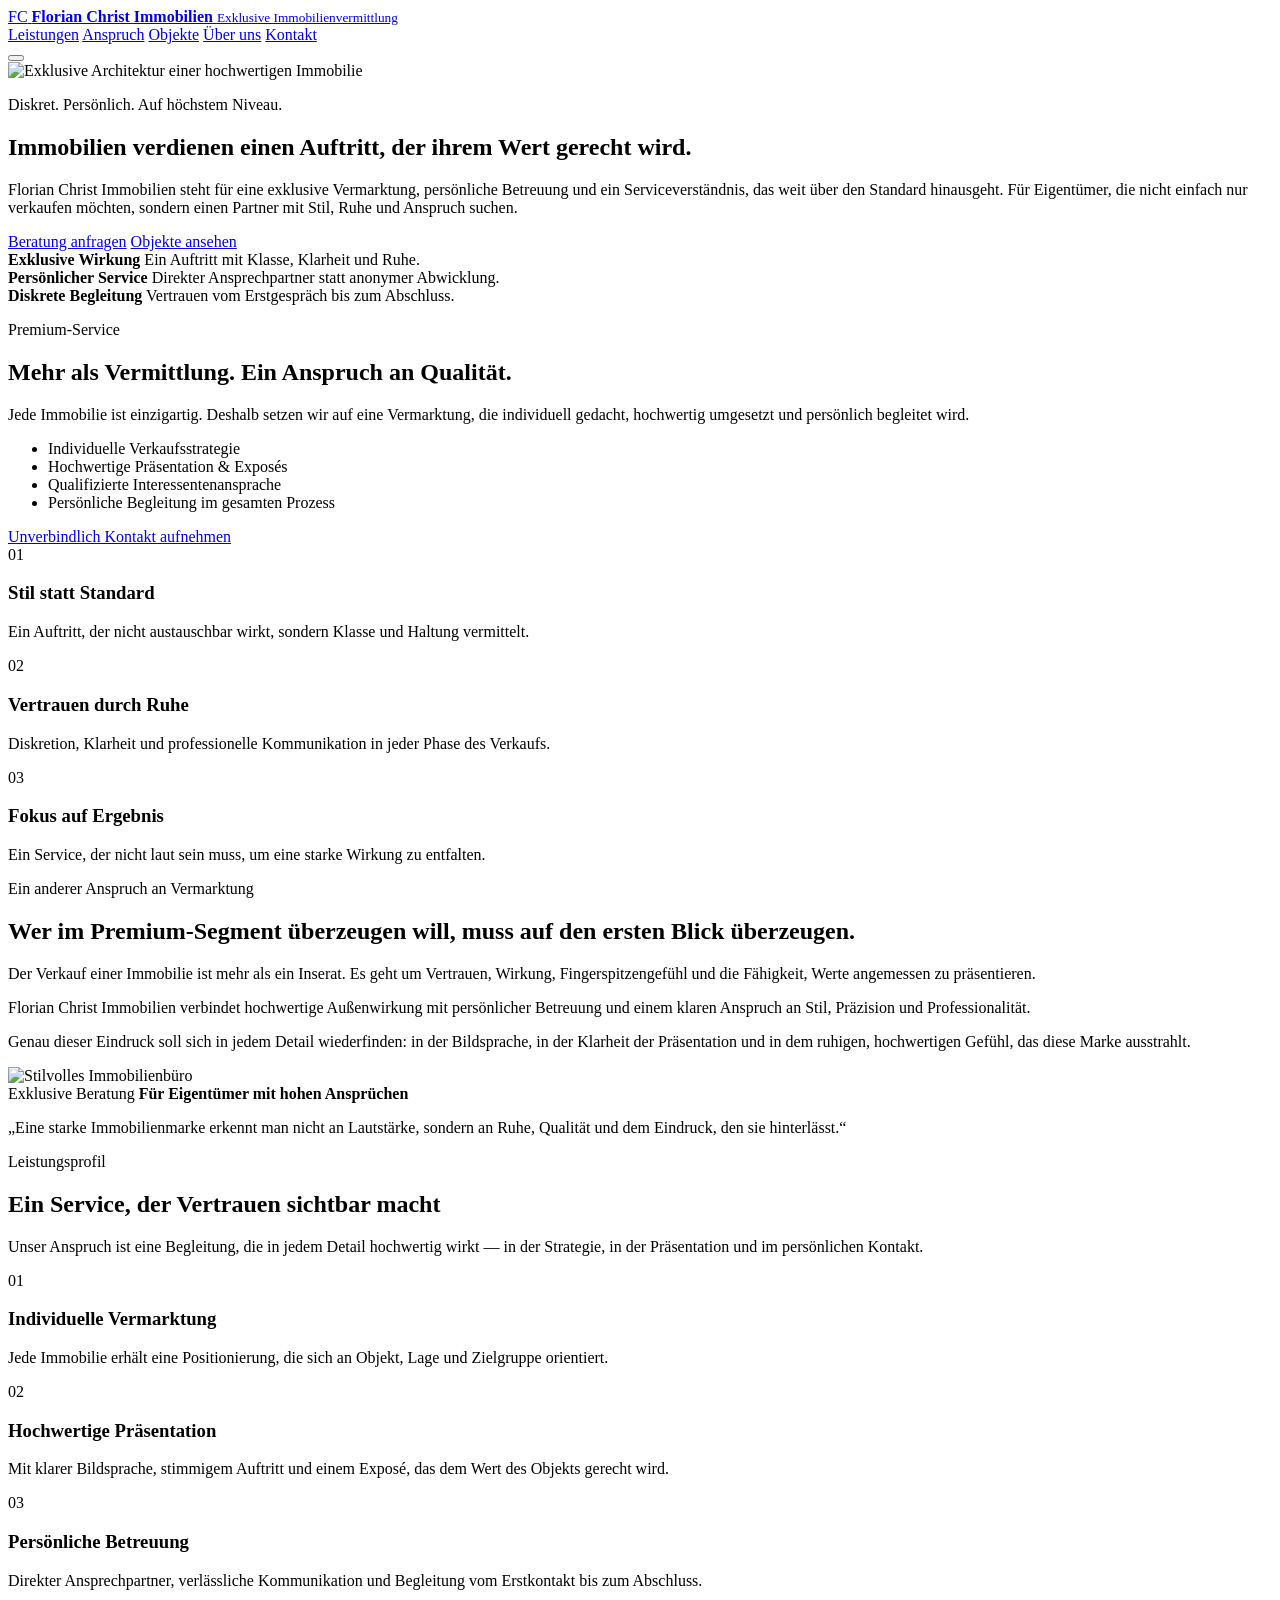
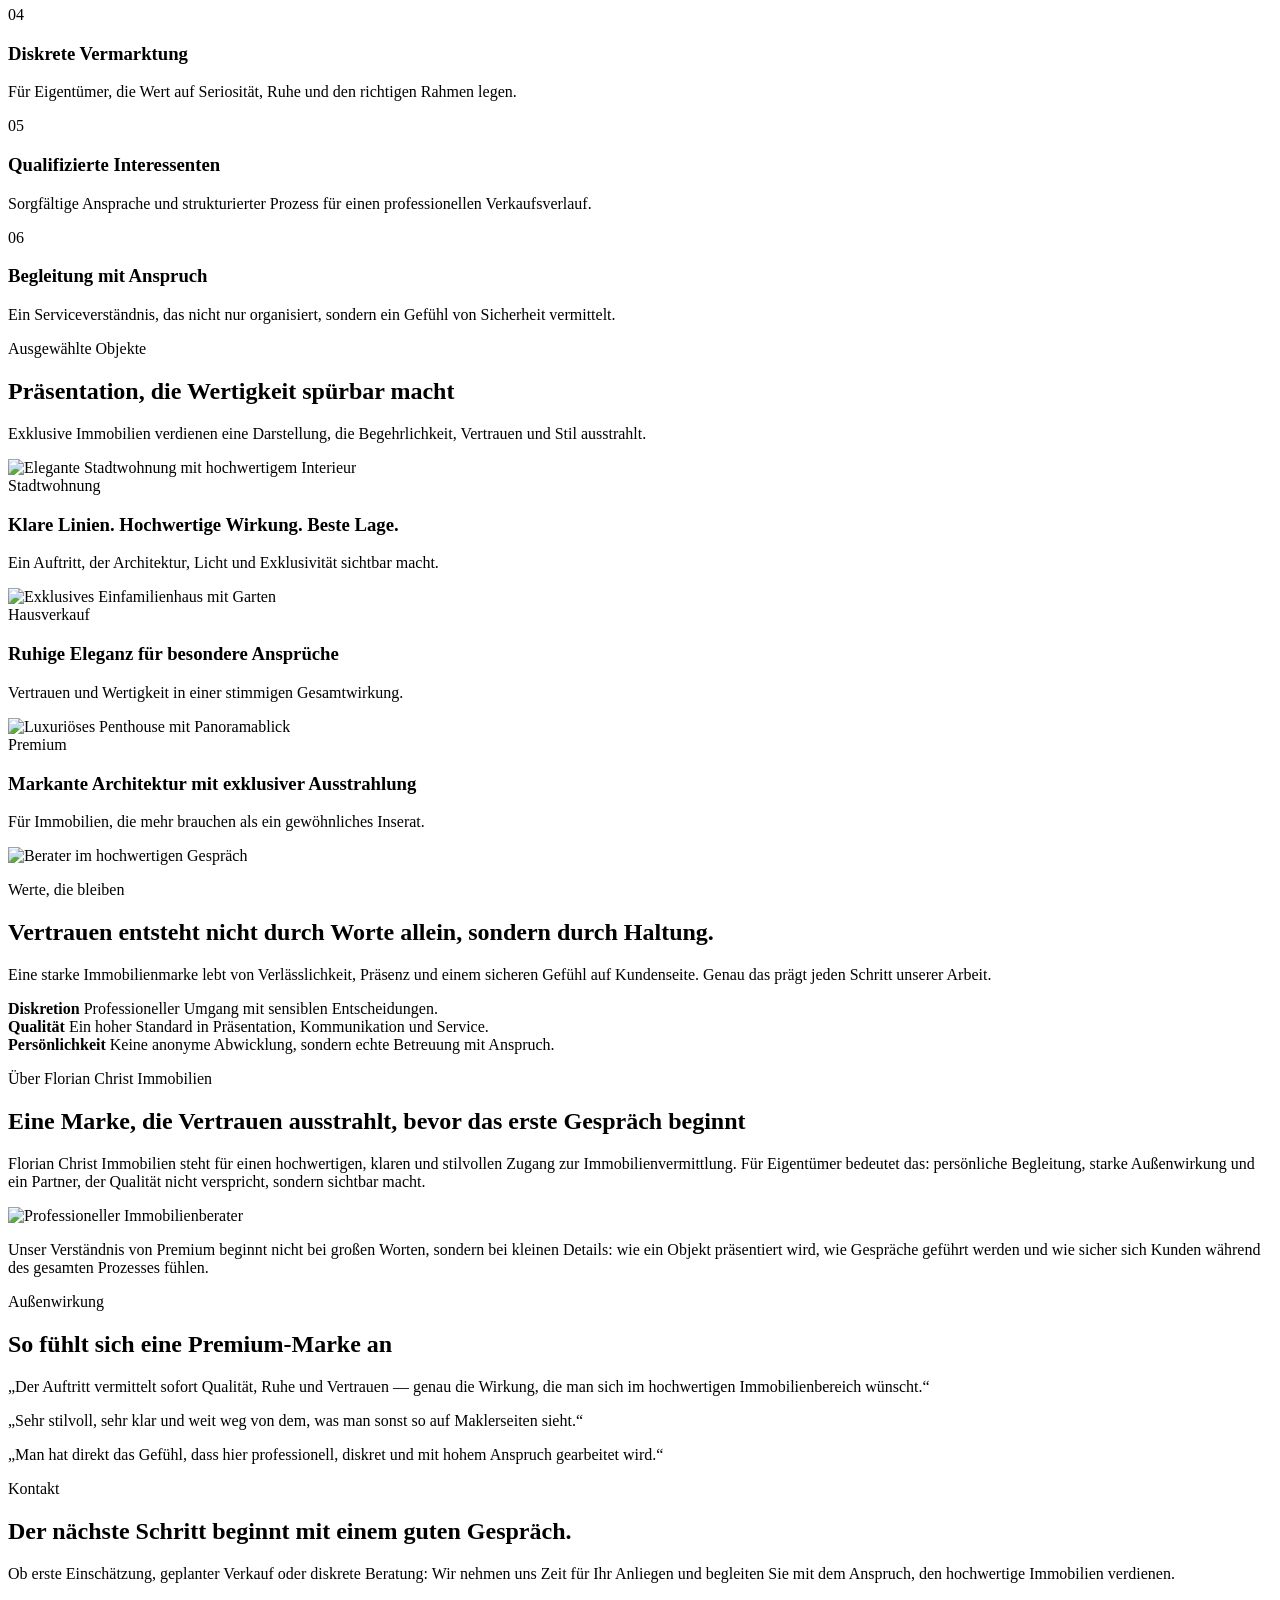
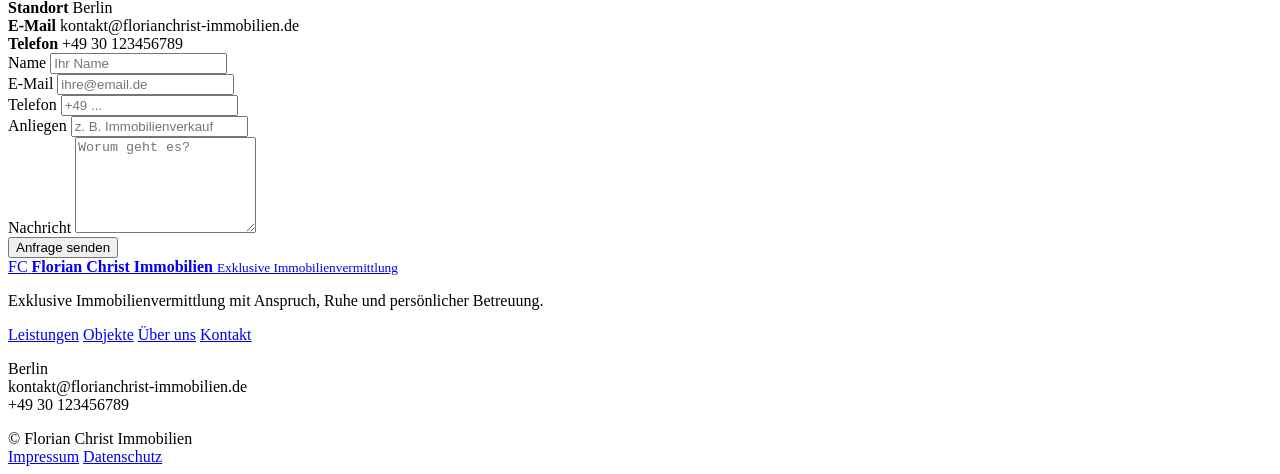
==== index.html @ 6dcbed52 "Create index.html" ====
<!DOCTYPE html>
<html lang="de">
<head>
  <meta charset="UTF-8" />
  <meta name="viewport" content="width=device-width, initial-scale=1.0" />

  <title>Florian Christ Immobilien | Exklusive Immobilienvermittlung in Berlin</title>
  <meta name="description" content="Florian Christ Immobilien steht für exklusive Immobilienvermittlung, persönliche Beratung und diskrete Vermarktung in Berlin." />
  <meta name="theme-color" content="#0b0d10" />

  <meta property="og:title" content="Florian Christ Immobilien | Exklusive Immobilienvermittlung in Berlin" />
  <meta property="og:description" content="Diskrete Beratung, hochwertige Präsentation und ein Service, der Vertrauen vom ersten Eindruck an spürbar macht." />
  <meta property="og:type" content="website" />
  <meta property="og:image" content="assets/hero.jpg" />
  <meta property="og:locale" content="de_DE" />

  <link rel="preconnect" href="https://fonts.googleapis.com" />
  <link rel="preconnect" href="https://fonts.gstatic.com" crossorigin />
  <link href="https://fonts.googleapis.com/css2?family=Cormorant+Garamond:wght@500;600;700&family=Inter:wght@400;500;600;700&display=swap" rel="stylesheet" />

  <link rel="stylesheet" href="styles.css" />
  <script defer src="main.js"></script>
</head>
<body>
  <div class="page-noise"></div>
  <div class="cursor-glow" id="cursorGlow"></div>

  <header class="site-header" id="top">
    <div class="container header-inner">
      <a href="#top" class="brand" aria-label="Zur Startseite">
        <span class="brand-mark">FC</span>
        <span class="brand-copy">
          <strong>Florian Christ Immobilien</strong>
          <small>Exklusive Immobilienvermittlung</small>
        </span>
      </a>

      <nav class="main-nav" id="mainNav" aria-label="Hauptnavigation">
        <a href="#leistungen">Leistungen</a>
        <a href="#anspruch">Anspruch</a>
        <a href="#objekte">Objekte</a>
        <a href="#ueber-uns">Über uns</a>
        <a href="#kontakt">Kontakt</a>
      </nav>

      <button class="menu-toggle" id="menuToggle" aria-label="Menü öffnen" aria-expanded="false">
        <span></span>
        <span></span>
        <span></span>
      </button>
    </div>
  </header>

  <main>
    <section class="hero">
      <div class="hero-media">
        <img src="assets/hero.jpg" alt="Exklusive Architektur einer hochwertigen Immobilie" />
      </div>

      <div class="hero-overlay"></div>
      <div class="hero-light"></div>

      <div class="container hero-grid">
        <div class="hero-copy reveal">
          <p class="eyebrow">Diskret. Persönlich. Auf höchstem Niveau.</p>

          <h1>
            Immobilien verdienen
            einen Auftritt,
            der ihrem Wert
            gerecht wird.
          </h1>

          <p class="hero-text">
            Florian Christ Immobilien steht für eine exklusive Vermarktung,
            persönliche Betreuung und ein Serviceverständnis, das weit über
            den Standard hinausgeht. Für Eigentümer, die nicht einfach nur
            verkaufen möchten, sondern einen Partner mit Stil, Ruhe und Anspruch suchen.
          </p>

          <div class="hero-actions">
            <a href="#kontakt" class="btn btn-gold">Beratung anfragen</a>
            <a href="#objekte" class="btn btn-ghost">Objekte ansehen</a>
          </div>

          <div class="hero-signals">
            <div class="signal-card reveal delay-1">
              <strong>Exklusive Wirkung</strong>
              <span>Ein Auftritt mit Klasse, Klarheit und Ruhe.</span>
            </div>
            <div class="signal-card reveal delay-2">
              <strong>Persönlicher Service</strong>
              <span>Direkter Ansprechpartner statt anonymer Abwicklung.</span>
            </div>
            <div class="signal-card reveal delay-3">
              <strong>Diskrete Begleitung</strong>
              <span>Vertrauen vom Erstgespräch bis zum Abschluss.</span>
            </div>
          </div>
        </div>

        <aside class="hero-panel reveal delay-1">
          <div class="glass-card premium-float">
            <p class="panel-kicker">Premium-Service</p>
            <h2>Mehr als Vermittlung. Ein Anspruch an Qualität.</h2>
            <p>
              Jede Immobilie ist einzigartig. Deshalb setzen wir auf eine Vermarktung,
              die individuell gedacht, hochwertig umgesetzt und persönlich begleitet wird.
            </p>

            <ul class="panel-list">
              <li>Individuelle Verkaufsstrategie</li>
              <li>Hochwertige Präsentation & Exposés</li>
              <li>Qualifizierte Interessentenansprache</li>
              <li>Persönliche Begleitung im gesamten Prozess</li>
            </ul>

            <a href="#kontakt" class="inline-link">Unverbindlich Kontakt aufnehmen</a>
          </div>
        </aside>
      </div>
    </section>

    <section class="trust-strip">
      <div class="container trust-grid">
        <article class="trust-item reveal">
          <span class="trust-index">01</span>
          <div>
            <h3>Stil statt Standard</h3>
            <p>Ein Auftritt, der nicht austauschbar wirkt, sondern Klasse und Haltung vermittelt.</p>
          </div>
        </article>

        <article class="trust-item reveal delay-1">
          <span class="trust-index">02</span>
          <div>
            <h3>Vertrauen durch Ruhe</h3>
            <p>Diskretion, Klarheit und professionelle Kommunikation in jeder Phase des Verkaufs.</p>
          </div>
        </article>

        <article class="trust-item reveal delay-2">
          <span class="trust-index">03</span>
          <div>
            <h3>Fokus auf Ergebnis</h3>
            <p>Ein Service, der nicht laut sein muss, um eine starke Wirkung zu entfalten.</p>
          </div>
        </article>
      </div>
    </section>

    <section class="section intro-section" id="anspruch">
      <div class="container split-layout">
        <div class="copy reveal">
          <p class="eyebrow">Ein anderer Anspruch an Vermarktung</p>
          <h2>Wer im Premium-Segment überzeugen will, muss auf den ersten Blick überzeugen.</h2>
          <p>
            Der Verkauf einer Immobilie ist mehr als ein Inserat. Es geht um Vertrauen,
            Wirkung, Fingerspitzengefühl und die Fähigkeit, Werte angemessen zu präsentieren.
          </p>
          <p>
            Florian Christ Immobilien verbindet hochwertige Außenwirkung mit persönlicher Betreuung
            und einem klaren Anspruch an Stil, Präzision und Professionalität.
          </p>
          <p>
            Genau dieser Eindruck soll sich in jedem Detail wiederfinden: in der Bildsprache,
            in der Klarheit der Präsentation und in dem ruhigen, hochwertigen Gefühl,
            das diese Marke ausstrahlt.
          </p>
        </div>

        <div class="visual-frame reveal delay-1">
          <img src="assets/office.jpg" alt="Stilvolles Immobilienbüro" />
          <div class="floating-info">
            <span>Exklusive Beratung</span>
            <strong>Für Eigentümer mit hohen Ansprüchen</strong>
          </div>
        </div>
      </div>
    </section>

    <section class="section premium-band">
      <div class="container">
        <div class="premium-band-card reveal">
          <p>
            „Eine starke Immobilienmarke erkennt man nicht an Lautstärke,
            sondern an Ruhe, Qualität und dem Eindruck, den sie hinterlässt.“
          </p>
        </div>
      </div>
    </section>

    <section class="section services-section" id="leistungen">
      <div class="container">
        <div class="section-head reveal">
          <p class="eyebrow">Leistungsprofil</p>
          <h2>Ein Service, der Vertrauen sichtbar macht</h2>
          <p>
            Unser Anspruch ist eine Begleitung, die in jedem Detail hochwertig wirkt —
            in der Strategie, in der Präsentation und im persönlichen Kontakt.
          </p>
        </div>

        <div class="services-grid">
          <article class="service-card reveal">
            <span class="service-number">01</span>
            <h3>Individuelle Vermarktung</h3>
            <p>Jede Immobilie erhält eine Positionierung, die sich an Objekt, Lage und Zielgruppe orientiert.</p>
          </article>

          <article class="service-card reveal delay-1">
            <span class="service-number">02</span>
            <h3>Hochwertige Präsentation</h3>
            <p>Mit klarer Bildsprache, stimmigem Auftritt und einem Exposé, das dem Wert des Objekts gerecht wird.</p>
          </article>

          <article class="service-card reveal delay-2">
            <span class="service-number">03</span>
            <h3>Persönliche Betreuung</h3>
            <p>Direkter Ansprechpartner, verlässliche Kommunikation und Begleitung vom Erstkontakt bis zum Abschluss.</p>
          </article>

          <article class="service-card reveal">
            <span class="service-number">04</span>
            <h3>Diskrete Vermarktung</h3>
            <p>Für Eigentümer, die Wert auf Seriosität, Ruhe und den richtigen Rahmen legen.</p>
          </article>

          <article class="service-card reveal delay-1">
            <span class="service-number">05</span>
            <h3>Qualifizierte Interessenten</h3>
            <p>Sorgfältige Ansprache und strukturierter Prozess für einen professionellen Verkaufsverlauf.</p>
          </article>

          <article class="service-card reveal delay-2">
            <span class="service-number">06</span>
            <h3>Begleitung mit Anspruch</h3>
            <p>Ein Serviceverständnis, das nicht nur organisiert, sondern ein Gefühl von Sicherheit vermittelt.</p>
          </article>
        </div>
      </div>
    </section>

    <section class="section object-section" id="objekte">
      <div class="container">
        <div class="section-head reveal">
          <p class="eyebrow">Ausgewählte Objekte</p>
          <h2>Präsentation, die Wertigkeit spürbar macht</h2>
          <p>
            Exklusive Immobilien verdienen eine Darstellung, die Begehrlichkeit,
            Vertrauen und Stil ausstrahlt.
          </p>
        </div>

        <div class="property-grid">
          <article class="property-card property-large reveal">
            <img src="assets/property-1.jpg" alt="Elegante Stadtwohnung mit hochwertigem Interieur" />
            <div class="property-overlay">
              <span>Stadtwohnung</span>
              <h3>Klare Linien. Hochwertige Wirkung. Beste Lage.</h3>
              <p>Ein Auftritt, der Architektur, Licht und Exklusivität sichtbar macht.</p>
            </div>
          </article>

          <article class="property-card reveal delay-1">
            <img src="assets/property-2.jpg" alt="Exklusives Einfamilienhaus mit Garten" />
            <div class="property-overlay">
              <span>Hausverkauf</span>
              <h3>Ruhige Eleganz für besondere Ansprüche</h3>
              <p>Vertrauen und Wertigkeit in einer stimmigen Gesamtwirkung.</p>
            </div>
          </article>

          <article class="property-card reveal delay-2">
            <img src="assets/property-3.jpg" alt="Luxuriöses Penthouse mit Panoramablick" />
            <div class="property-overlay">
              <span>Premium</span>
              <h3>Markante Architektur mit exklusiver Ausstrahlung</h3>
              <p>Für Immobilien, die mehr brauchen als ein gewöhnliches Inserat.</p>
            </div>
          </article>
        </div>
      </div>
    </section>

    <section class="section values-section">
      <div class="container split-layout reverse">
        <div class="image-panel reveal">
          <img src="assets/team-1.jpg" alt="Berater im hochwertigen Gespräch" />
        </div>

        <div class="copy reveal delay-1">
          <p class="eyebrow">Werte, die bleiben</p>
          <h2>Vertrauen entsteht nicht durch Worte allein, sondern durch Haltung.</h2>
          <p>
            Eine starke Immobilienmarke lebt von Verlässlichkeit, Präsenz und einem sicheren Gefühl
            auf Kundenseite. Genau das prägt jeden Schritt unserer Arbeit.
          </p>

          <div class="values-list">
            <div class="value-row">
              <strong>Diskretion</strong>
              <span>Professioneller Umgang mit sensiblen Entscheidungen.</span>
            </div>
            <div class="value-row">
              <strong>Qualität</strong>
              <span>Ein hoher Standard in Präsentation, Kommunikation und Service.</span>
            </div>
            <div class="value-row">
              <strong>Persönlichkeit</strong>
              <span>Keine anonyme Abwicklung, sondern echte Betreuung mit Anspruch.</span>
            </div>
          </div>
        </div>
      </div>
    </section>

    <section class="section about-section" id="ueber-uns">
      <div class="container">
        <div class="section-head reveal">
          <p class="eyebrow">Über Florian Christ Immobilien</p>
          <h2>Eine Marke, die Vertrauen ausstrahlt, bevor das erste Gespräch beginnt</h2>
        </div>

        <div class="about-grid">
          <div class="about-card reveal">
            <p>
              Florian Christ Immobilien steht für einen hochwertigen, klaren und stilvollen Zugang
              zur Immobilienvermittlung. Für Eigentümer bedeutet das: persönliche Begleitung,
              starke Außenwirkung und ein Partner, der Qualität nicht verspricht, sondern sichtbar macht.
            </p>
          </div>

          <div class="about-card image-card reveal delay-1">
            <img src="assets/team-2.jpg" alt="Professioneller Immobilienberater" />
          </div>

          <div class="about-card reveal delay-2">
            <p>
              Unser Verständnis von Premium beginnt nicht bei großen Worten, sondern bei kleinen Details:
              wie ein Objekt präsentiert wird, wie Gespräche geführt werden und wie sicher sich Kunden
              während des gesamten Prozesses fühlen.
            </p>
          </div>
        </div>
      </div>
    </section>

    <section class="section testimonial-section">
      <div class="container">
        <div class="section-head reveal">
          <p class="eyebrow">Außenwirkung</p>
          <h2>So fühlt sich eine Premium-Marke an</h2>
        </div>

        <div class="testimonial-grid">
          <article class="testimonial-card reveal">
            <p>
              „Der Auftritt vermittelt sofort Qualität, Ruhe und Vertrauen —
              genau die Wirkung, die man sich im hochwertigen Immobilienbereich wünscht.“
            </p>
          </article>

          <article class="testimonial-card reveal delay-1">
            <p>
              „Sehr stilvoll, sehr klar und weit weg von dem, was man sonst so auf Maklerseiten sieht.“
            </p>
          </article>

          <article class="testimonial-card reveal delay-2">
            <p>
              „Man hat direkt das Gefühl, dass hier professionell, diskret und mit hohem Anspruch gearbeitet wird.“
            </p>
          </article>
        </div>
      </div>
    </section>

    <section class="section contact-section" id="kontakt">
      <div class="container contact-grid">
        <div class="contact-copy reveal">
          <p class="eyebrow">Kontakt</p>
          <h2>Der nächste Schritt beginnt mit einem guten Gespräch.</h2>
          <p>
            Ob erste Einschätzung, geplanter Verkauf oder diskrete Beratung:
            Wir nehmen uns Zeit für Ihr Anliegen und begleiten Sie mit dem Anspruch,
            den hochwertige Immobilien verdienen.
          </p>

          <div class="contact-details">
            <div>
              <strong>Standort</strong>
              <span>Berlin</span>
            </div>
            <div>
              <strong>E-Mail</strong>
              <span>kontakt@florianchrist-immobilien.de</span>
            </div>
            <div>
              <strong>Telefon</strong>
              <span>+49 30 123456789</span>
            </div>
          </div>
        </div>

        <div class="contact-box reveal delay-1">
          <form class="contact-form">
            <div class="field-row">
              <div class="field">
                <label for="name">Name</label>
                <input id="name" name="name" type="text" placeholder="Ihr Name" />
              </div>
              <div class="field">
                <label for="email">E-Mail</label>
                <input id="email" name="email" type="email" placeholder="ihre@email.de" />
              </div>
            </div>

            <div class="field-row">
              <div class="field">
                <label for="telefon">Telefon</label>
                <input id="telefon" name="telefon" type="text" placeholder="+49 ..." />
              </div>
              <div class="field">
                <label for="anliegen">Anliegen</label>
                <input id="anliegen" name="anliegen" type="text" placeholder="z. B. Immobilienverkauf" />
              </div>
            </div>

            <div class="field">
              <label for="nachricht">Nachricht</label>
              <textarea id="nachricht" name="nachricht" rows="6" placeholder="Worum geht es?"></textarea>
            </div>

            <button type="submit" class="btn-submit">Anfrage senden</button>
          </form>
        </div>
      </div>
    </section>
  </main>

  <footer class="site-footer">
    <div class="container footer-top">
      <div class="footer-brand">
        <a href="index.html" class="brand">
          <span class="brand-mark">FC</span>
          <span class="brand-copy">
            <strong>Florian Christ Immobilien</strong>
            <small>Exklusive Immobilienvermittlung</small>
          </span>
        </a>
        <p>
          Exklusive Immobilienvermittlung mit Anspruch, Ruhe und persönlicher Betreuung.
        </p>
      </div>

      <div class="footer-links">
        <a href="#leistungen">Leistungen</a>
        <a href="#objekte">Objekte</a>
        <a href="#ueber-uns">Über uns</a>
        <a href="#kontakt">Kontakt</a>
      </div>

      <div class="footer-contact">
        <p>
          Berlin<br />
          kontakt@florianchrist-immobilien.de<br />
          +49 30 123456789
        </p>
      </div>
    </div>

    <div class="container footer-bottom">
      <span>© <span data-current-year></span> Florian Christ Immobilien</span>
      <div class="legal-links">
        <a href="impressum.html">Impressum</a>
        <a href="datenschutz.html">Datenschutz</a>
      </div>
    </div>
  </footer>
</body>
</html>
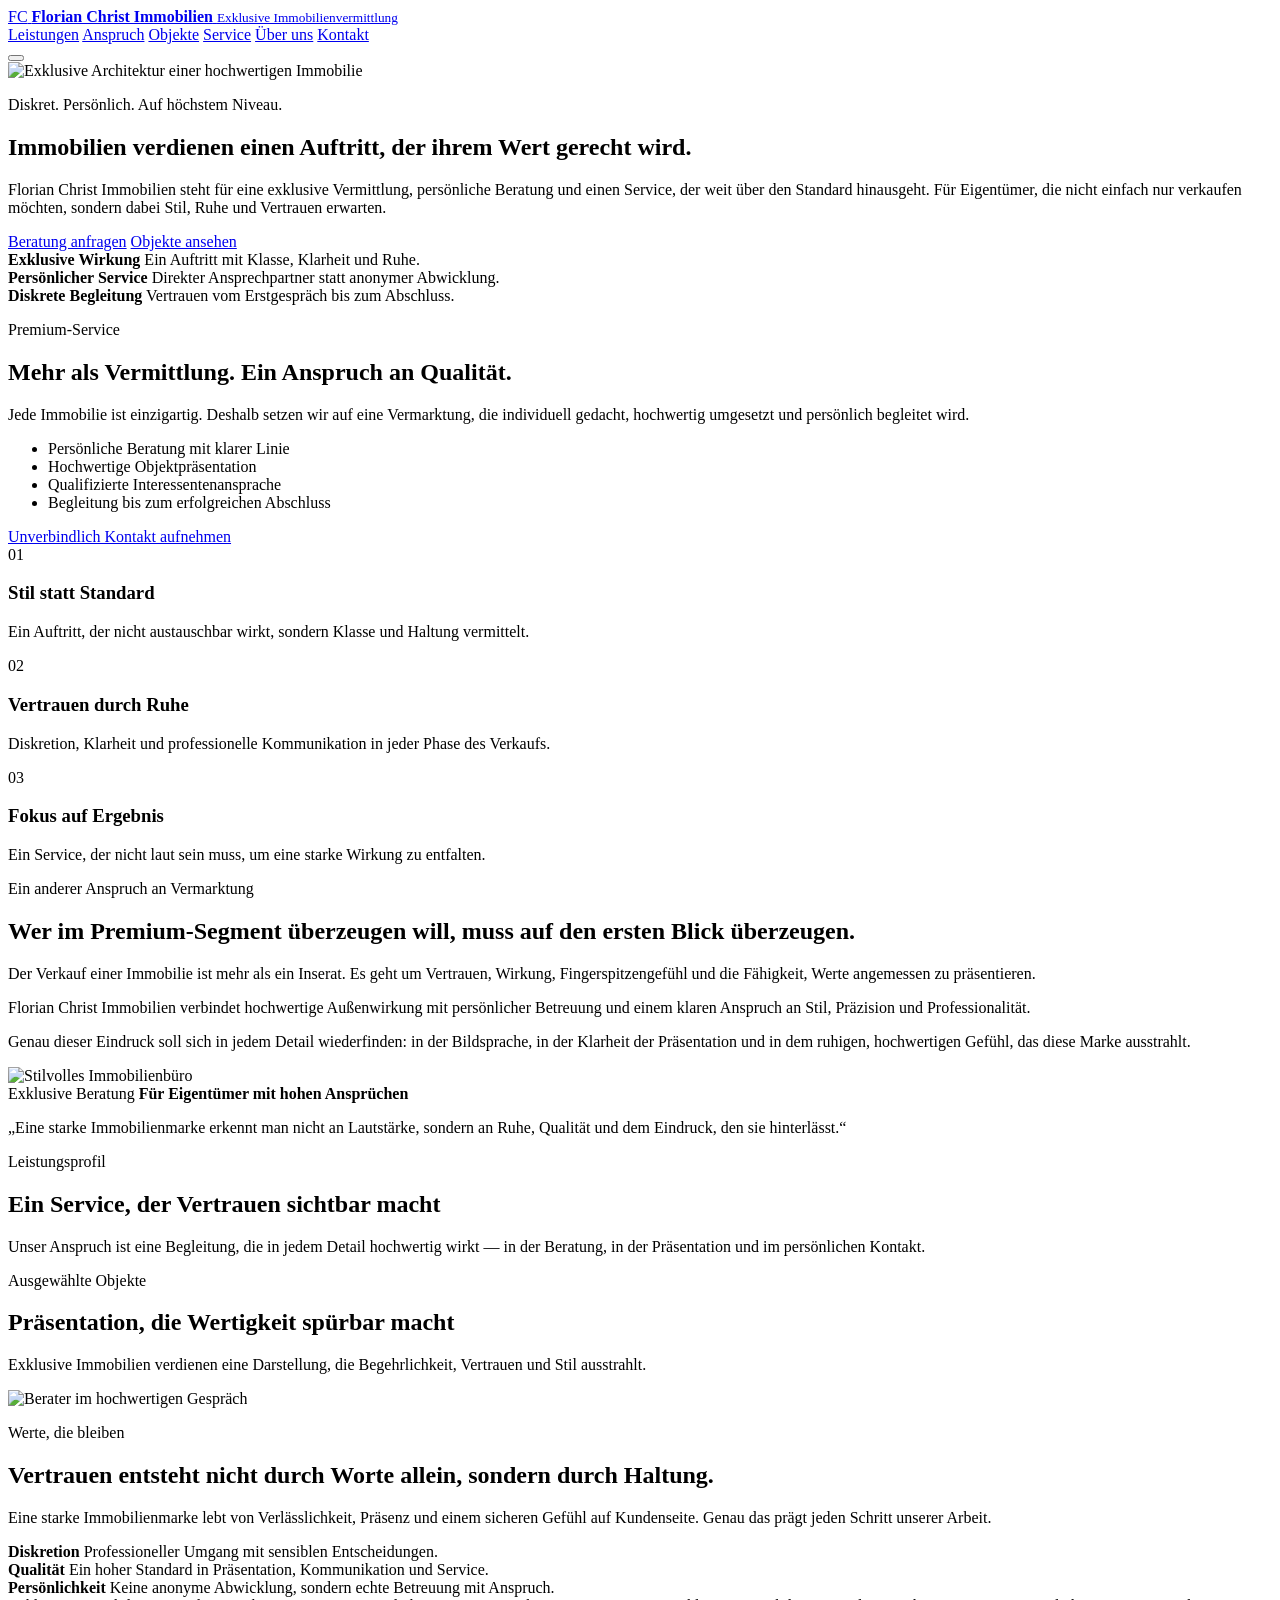
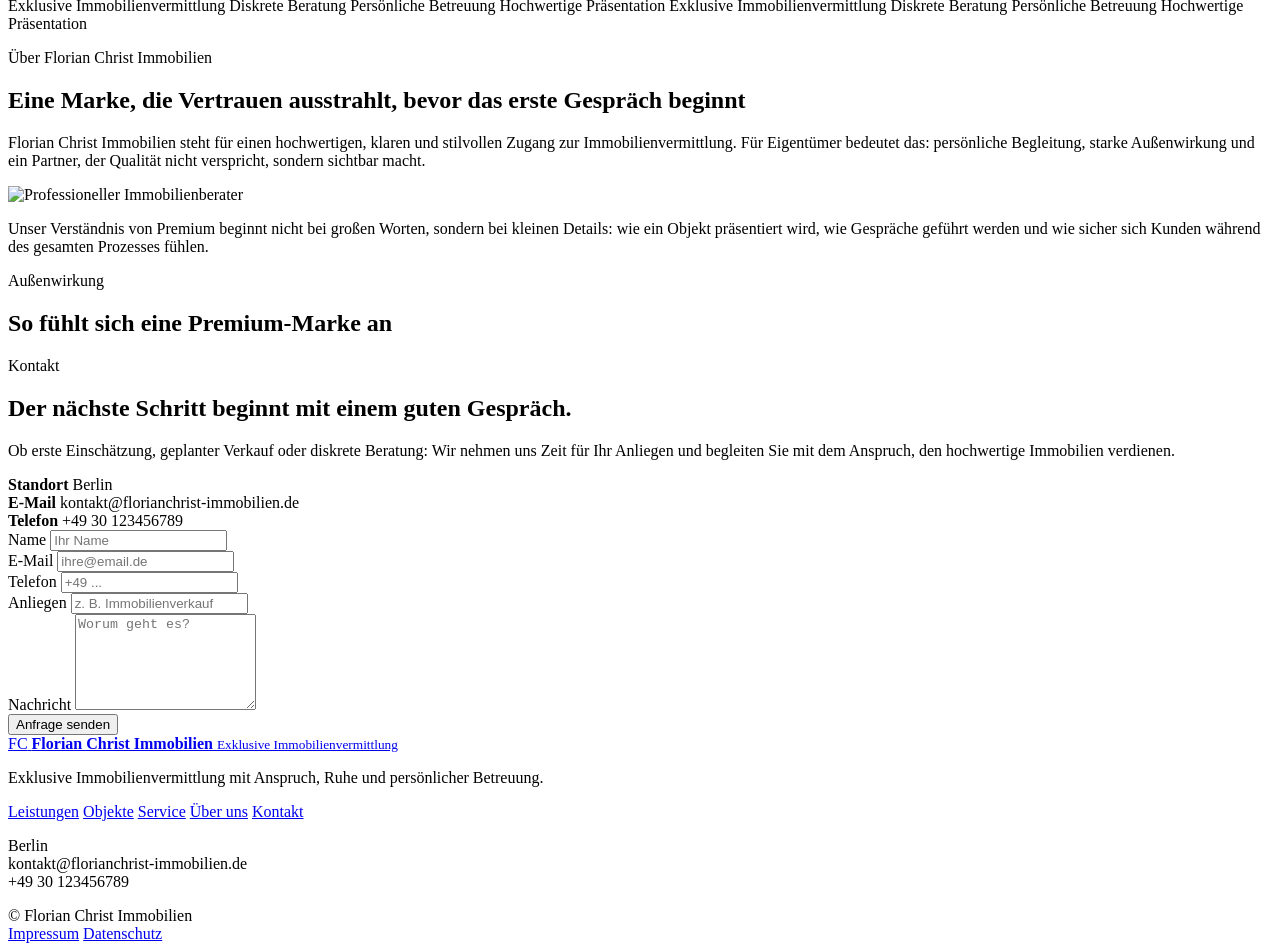
==== commit 9f0d48ae: "Update index.html" ====
--- a/index.html
+++ b/index.html
@@ -5,8 +5,8 @@
   <meta name="viewport" content="width=device-width, initial-scale=1.0" />
 
   <title>Florian Christ Immobilien | Exklusive Immobilienvermittlung in Berlin</title>
-  <meta name="description" content="Florian Christ Immobilien steht für exklusive Immobilienvermittlung, persönliche Beratung und diskrete Vermarktung in Berlin." />
-  <meta name="theme-color" content="#0b0d10" />
+  <meta name="description" content="Florian Christ Immobilien steht für exklusive Immobilienvermittlung, diskrete Beratung und hochwertige Vermarktung in Berlin." />
+  <meta name="theme-color" content="#0a0c0f" />
 
   <meta property="og:title" content="Florian Christ Immobilien | Exklusive Immobilienvermittlung in Berlin" />
   <meta property="og:description" content="Diskrete Beratung, hochwertige Präsentation und ein Service, der Vertrauen vom ersten Eindruck an spürbar macht." />
@@ -39,6 +39,7 @@
         <a href="#leistungen">Leistungen</a>
         <a href="#anspruch">Anspruch</a>
         <a href="#objekte">Objekte</a>
+        <a href="#service">Service</a>
         <a href="#ueber-uns">Über uns</a>
         <a href="#kontakt">Kontakt</a>
       </nav>
@@ -59,6 +60,7 @@
 
       <div class="hero-overlay"></div>
       <div class="hero-light"></div>
+      <div class="hero-grid-lines"></div>
 
       <div class="container hero-grid">
         <div class="hero-copy reveal">
@@ -72,10 +74,10 @@
           </h1>
 
           <p class="hero-text">
-            Florian Christ Immobilien steht für eine exklusive Vermarktung,
-            persönliche Betreuung und ein Serviceverständnis, das weit über
-            den Standard hinausgeht. Für Eigentümer, die nicht einfach nur
-            verkaufen möchten, sondern einen Partner mit Stil, Ruhe und Anspruch suchen.
+            Florian Christ Immobilien steht für eine exklusive Vermittlung,
+            persönliche Beratung und einen Service, der weit über den Standard hinausgeht.
+            Für Eigentümer, die nicht einfach nur verkaufen möchten, sondern dabei
+            Stil, Ruhe und Vertrauen erwarten.
           </p>
 
           <div class="hero-actions">
@@ -109,10 +111,10 @@
             </p>
 
             <ul class="panel-list">
-              <li>Individuelle Verkaufsstrategie</li>
-              <li>Hochwertige Präsentation & Exposés</li>
+              <li>Persönliche Beratung mit klarer Linie</li>
+              <li>Hochwertige Objektpräsentation</li>
               <li>Qualifizierte Interessentenansprache</li>
-              <li>Persönliche Begleitung im gesamten Prozess</li>
+              <li>Begleitung bis zum erfolgreichen Abschluss</li>
             </ul>
 
             <a href="#kontakt" class="inline-link">Unverbindlich Kontakt aufnehmen</a>
@@ -197,47 +199,11 @@
           <h2>Ein Service, der Vertrauen sichtbar macht</h2>
           <p>
             Unser Anspruch ist eine Begleitung, die in jedem Detail hochwertig wirkt —
-            in der Strategie, in der Präsentation und im persönlichen Kontakt.
-          </p>
-        </div>
-
-        <div class="services-grid">
-          <article class="service-card reveal">
-            <span class="service-number">01</span>
-            <h3>Individuelle Vermarktung</h3>
-            <p>Jede Immobilie erhält eine Positionierung, die sich an Objekt, Lage und Zielgruppe orientiert.</p>
-          </article>
-
-          <article class="service-card reveal delay-1">
-            <span class="service-number">02</span>
-            <h3>Hochwertige Präsentation</h3>
-            <p>Mit klarer Bildsprache, stimmigem Auftritt und einem Exposé, das dem Wert des Objekts gerecht wird.</p>
-          </article>
-
-          <article class="service-card reveal delay-2">
-            <span class="service-number">03</span>
-            <h3>Persönliche Betreuung</h3>
-            <p>Direkter Ansprechpartner, verlässliche Kommunikation und Begleitung vom Erstkontakt bis zum Abschluss.</p>
-          </article>
-
-          <article class="service-card reveal">
-            <span class="service-number">04</span>
-            <h3>Diskrete Vermarktung</h3>
-            <p>Für Eigentümer, die Wert auf Seriosität, Ruhe und den richtigen Rahmen legen.</p>
-          </article>
-
-          <article class="service-card reveal delay-1">
-            <span class="service-number">05</span>
-            <h3>Qualifizierte Interessenten</h3>
-            <p>Sorgfältige Ansprache und strukturierter Prozess für einen professionellen Verkaufsverlauf.</p>
-          </article>
-
-          <article class="service-card reveal delay-2">
-            <span class="service-number">06</span>
-            <h3>Begleitung mit Anspruch</h3>
-            <p>Ein Serviceverständnis, das nicht nur organisiert, sondern ein Gefühl von Sicherheit vermittelt.</p>
-          </article>
-        </div>
+            in der Beratung, in der Präsentation und im persönlichen Kontakt.
+          </p>
+        </div>
+
+        <div class="services-grid" id="servicesGrid"></div>
       </div>
     </section>
 
@@ -252,38 +218,11 @@
           </p>
         </div>
 
-        <div class="property-grid">
-          <article class="property-card property-large reveal">
-            <img src="assets/property-1.jpg" alt="Elegante Stadtwohnung mit hochwertigem Interieur" />
-            <div class="property-overlay">
-              <span>Stadtwohnung</span>
-              <h3>Klare Linien. Hochwertige Wirkung. Beste Lage.</h3>
-              <p>Ein Auftritt, der Architektur, Licht und Exklusivität sichtbar macht.</p>
-            </div>
-          </article>
-
-          <article class="property-card reveal delay-1">
-            <img src="assets/property-2.jpg" alt="Exklusives Einfamilienhaus mit Garten" />
-            <div class="property-overlay">
-              <span>Hausverkauf</span>
-              <h3>Ruhige Eleganz für besondere Ansprüche</h3>
-              <p>Vertrauen und Wertigkeit in einer stimmigen Gesamtwirkung.</p>
-            </div>
-          </article>
-
-          <article class="property-card reveal delay-2">
-            <img src="assets/property-3.jpg" alt="Luxuriöses Penthouse mit Panoramablick" />
-            <div class="property-overlay">
-              <span>Premium</span>
-              <h3>Markante Architektur mit exklusiver Ausstrahlung</h3>
-              <p>Für Immobilien, die mehr brauchen als ein gewöhnliches Inserat.</p>
-            </div>
-          </article>
-        </div>
-      </div>
-    </section>
-
-    <section class="section values-section">
+        <div class="property-grid" id="propertyGrid"></div>
+      </div>
+    </section>
+
+    <section class="section promise-section" id="service">
       <div class="container split-layout reverse">
         <div class="image-panel reveal">
           <img src="assets/team-1.jpg" alt="Berater im hochwertigen Gespräch" />
@@ -312,6 +251,19 @@
             </div>
           </div>
         </div>
+      </div>
+    </section>
+
+    <section class="section dark-marquee">
+      <div class="marquee-track">
+        <span>Exklusive Immobilienvermittlung</span>
+        <span>Diskrete Beratung</span>
+        <span>Persönliche Betreuung</span>
+        <span>Hochwertige Präsentation</span>
+        <span>Exklusive Immobilienvermittlung</span>
+        <span>Diskrete Beratung</span>
+        <span>Persönliche Betreuung</span>
+        <span>Hochwertige Präsentation</span>
       </div>
     </section>
 
@@ -353,26 +305,7 @@
           <h2>So fühlt sich eine Premium-Marke an</h2>
         </div>
 
-        <div class="testimonial-grid">
-          <article class="testimonial-card reveal">
-            <p>
-              „Der Auftritt vermittelt sofort Qualität, Ruhe und Vertrauen —
-              genau die Wirkung, die man sich im hochwertigen Immobilienbereich wünscht.“
-            </p>
-          </article>
-
-          <article class="testimonial-card reveal delay-1">
-            <p>
-              „Sehr stilvoll, sehr klar und weit weg von dem, was man sonst so auf Maklerseiten sieht.“
-            </p>
-          </article>
-
-          <article class="testimonial-card reveal delay-2">
-            <p>
-              „Man hat direkt das Gefühl, dass hier professionell, diskret und mit hohem Anspruch gearbeitet wird.“
-            </p>
-          </article>
-        </div>
+        <div class="testimonial-grid" id="testimonialGrid"></div>
       </div>
     </section>
 
@@ -457,6 +390,7 @@
       <div class="footer-links">
         <a href="#leistungen">Leistungen</a>
         <a href="#objekte">Objekte</a>
+        <a href="#service">Service</a>
         <a href="#ueber-uns">Über uns</a>
         <a href="#kontakt">Kontakt</a>
       </div>
